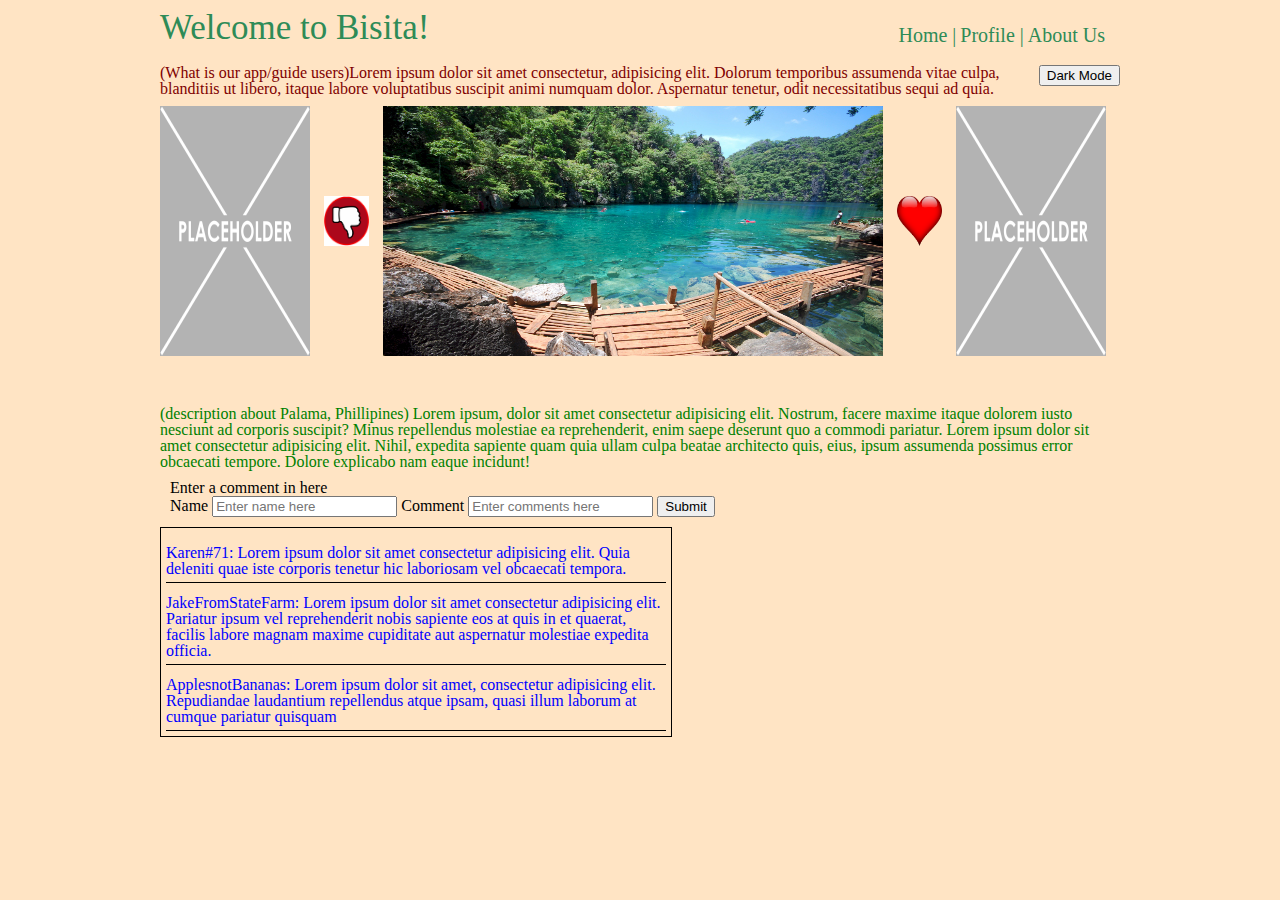
==== index.html @ d11c52c7 "update for hover and dark mode" ====
<!DOCTYPE html>
<html lang="en">
<head>
  <meta charset="UTF-8">
  <meta name="viewport" content="width=device-width, initial-scale=1.0">
  <link rel="stylesheet" href="CSS/reset.css">
  <link rel="stylesheet" href="CSS/index.css">
  <title>Bisita.co</title>
</head>
<body>
  <header>
    <nav>
      <ul>
        <li><a  href="/index.html"> Home |</a></li>
        <li><a  href="/profile.html"> Profile |</a></li>
        <li><a  href="/about.html"> About Us </a></li>
      </ul>
    </nav>
    <h1>Welcome to Bisita!</h1>
  </header>
  <button onclick="myDarkMode()">Dark Mode</button>

  <div>
    <p>(What is our app/guide users)Lorem ipsum dolor sit amet consectetur, adipisicing elit. Dolorum temporibus assumenda vitae culpa, blanditiis ut libero, itaque labore voluptatibus suscipit animi numquam dolor. Aspernatur tenetur, odit necessitatibus sequi ad quia.</p>
  </div>

  <article>
    <img src="images/imgPlaceHold.png" height=300px width=100px>
    <img id="thumbDown" src="images/thumbdown.png" height=10px width=10px>
    <div id="List-of-Images"></div> 
    <img id="hearted" src="images/heart.png" height=10px width=10px>
    <img src="images/imgPlaceHold.png" height=300px width=100px>
  </article>

  <div>
    <p>(description about Palama, Phillipines) Lorem ipsum, dolor sit amet consectetur adipisicing elit. Nostrum, facere maxime itaque dolorem iusto nesciunt ad corporis suscipit? Minus repellendus molestiae ea reprehenderit, enim saepe deserunt quo a commodi pariatur. Lorem ipsum dolor sit amet consectetur adipisicing elit. Nihil, expedita sapiente quam quia ullam culpa beatae architecto quis, eius, ipsum assumenda possimus error obcaecati tempore. Dolore explicabo nam eaque incidunt!</p>
  </div>

  <form id = "addcomments">
    <fieldset>
      <legend>Enter a comment in here</legend>

        <label for="nameInput">Name</label>
        <input type="text" name="nameInput" placeholder="Enter name here">

        <label for="commentInput">Comment</label>
        <input type="text" name="commentInput" placeholder="Enter comments here">

        
        <input type ="submit">
    </fieldset>
  </form>

  <div>
    <ul id = "commentsection">
      <li>
        <p>Karen#71: Lorem ipsum dolor sit amet consectetur adipisicing elit. Quia deleniti quae iste corporis tenetur hic laboriosam vel obcaecati tempora.</p>
      </li>
      <li>
        <p>JakeFromStateFarm: Lorem ipsum dolor sit amet consectetur adipisicing elit. Pariatur ipsum vel reprehenderit nobis sapiente eos at quis in et quaerat, facilis labore magnam maxime cupiditate aut aspernatur molestiae expedita officia.</p>
      </li>
      <li>
        <p>ApplesnotBananas: Lorem ipsum dolor sit amet, consectetur adipisicing elit. Repudiandae laudantium repellendus atque ipsam, quasi illum laborum at cumque pariatur quisquam</p>
      </li>
    </ul>
  </div>

</body>
<script src="js/index.js"></script>
</html>
---- CSS/index.css ----
body {
  width: 960px;
  margin: 0 auto;
  background-color: bisque;
}

nav {
  float: right;
  padding-right: 15px;
  padding-top: 25px;
}

nav > ul > li {
  display: inline;
  font-size: 20px;
}

a {
  text-decoration: none;
  color: seagreen;
}

h1 {
  font-size: 35px;
  padding-bottom: 20px;
  padding-top: 10px;
  font-family: cursive;
  color: seagreen;
}

body > div:first-of-type {
  font-family: cursive;
  color: maroon;
  padding-bottom: 9px;
}

article > img:first-of-type {
  height: 250px;
  width: 150px;
}

article > #thumbDown {
  padding-left: 10px;
  padding-right: 10px;
  padding-bottom: 110px;
  height: 50px;
  width: 45px;
}

article > div {
  display: inline-block;
  height: 300px;
  width: 500px;
}

article > div > img {
  height: 250px;
  width: 500px;
}

article > #hearted {
  padding-left: 10px;
  padding-right: 10px;
  padding-bottom: 110px;
  height: 50px;
  width: 45px;
}

article > img:last-of-type {
  height: 250px;
  width: 150px;
}

body > div:nth-last-of-type(2) {
  font-family: cursive;
  color: green;
}

form {
  padding: 10px;
  float: left;
}

form > legend > input {
  height: 35px;
}

body > div:last-of-type {
  font-family: cursive;
  color: blue;
  border: solid black 1px;
  padding: 5px;
  width: 500px;
  float: left;
}

body > div:last-of-type > ul > li {
  padding-top: 12px;
  padding-bottom: 5px;
  border-bottom: solid black 1px;
}

button{
  float: right;
}
.dark-mode {
  background-color: black;
  color: white;
}
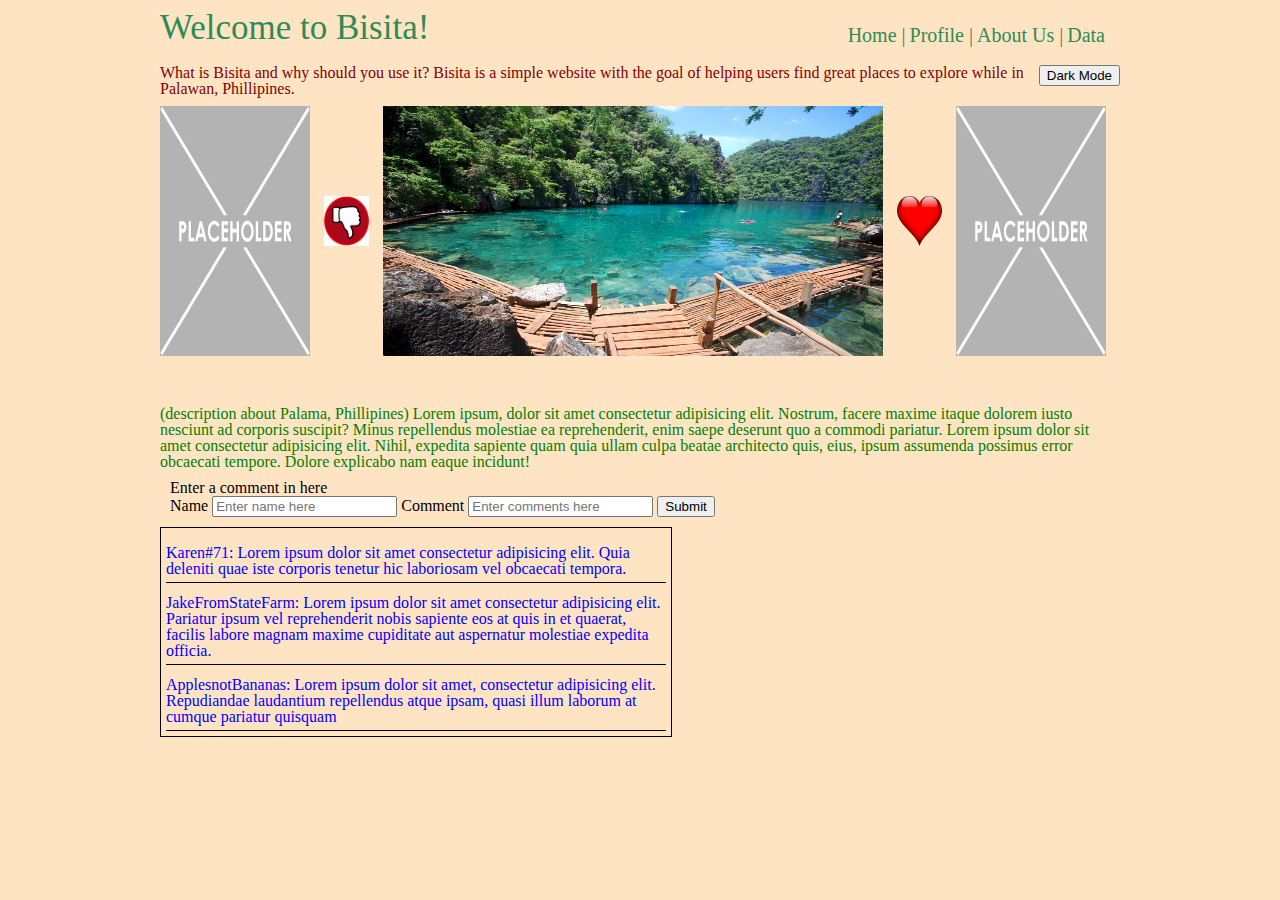
==== commit 773f6bce: "Merge pull request #57 from The-Kraken-201d65/comment" ====
--- a/index.html
+++ b/index.html
@@ -13,7 +13,8 @@
       <ul>
         <li><a  href="/index.html"> Home |</a></li>
         <li><a  href="/profile.html"> Profile |</a></li>
-        <li><a  href="/about.html"> About Us </a></li>
+        <li><a  href="/about.html"> About Us |</a></li>
+        <li><a  href="/data.html"> Data </a></li>
       </ul>
     </nav>
     <h1>Welcome to Bisita!</h1>
@@ -21,7 +22,7 @@
   <button onclick="myDarkMode()">Dark Mode</button>
 
   <div>
-    <p>(What is our app/guide users)Lorem ipsum dolor sit amet consectetur, adipisicing elit. Dolorum temporibus assumenda vitae culpa, blanditiis ut libero, itaque labore voluptatibus suscipit animi numquam dolor. Aspernatur tenetur, odit necessitatibus sequi ad quia.</p>
+    <p>What is Bisita and why should you use it? Bisita is a simple website with the goal of helping users find great places to explore while in Palawan, Phillipines. </p>
   </div>
 
   <article>
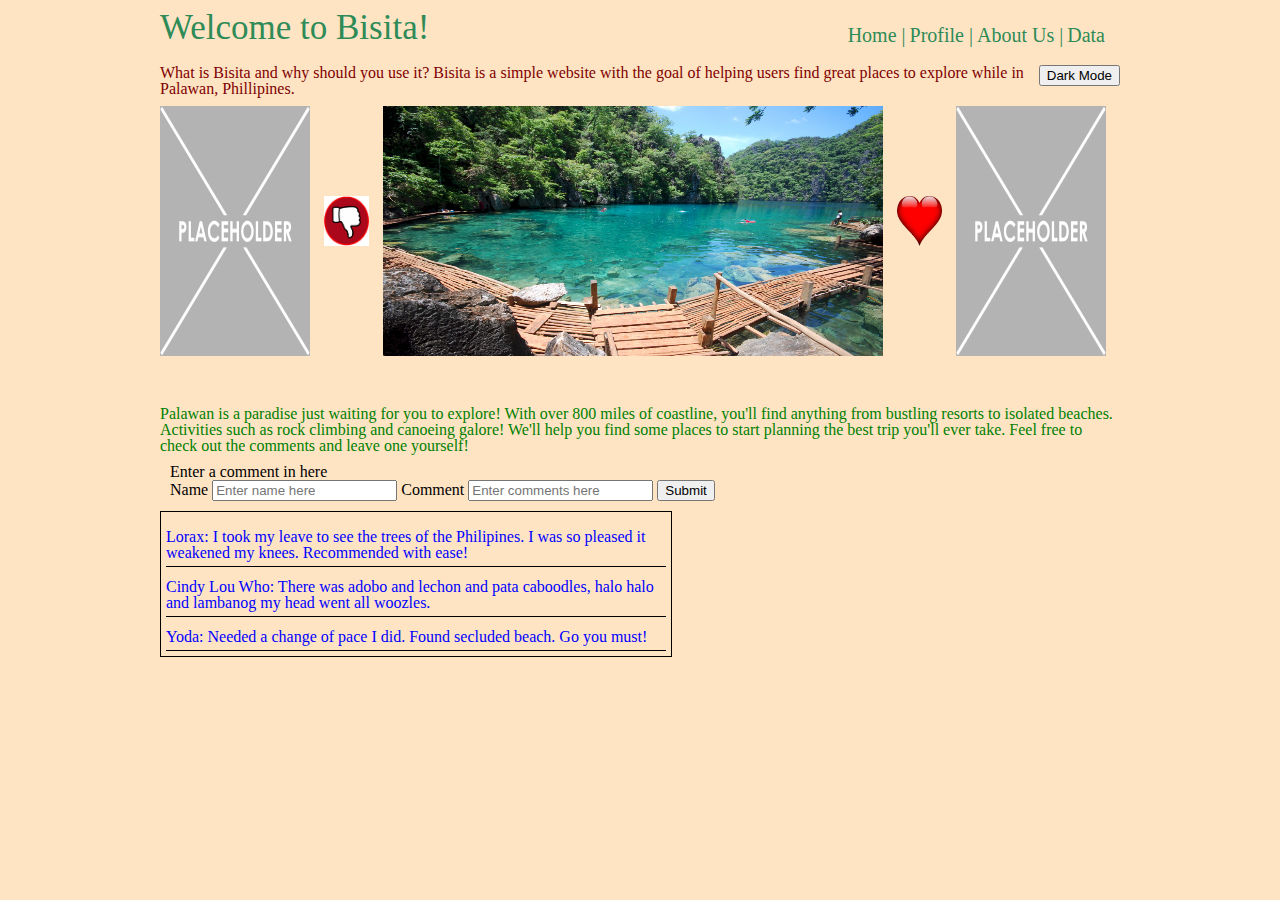
==== commit 3e6d6f57: "replacing ipsum lorem with content" ====
--- a/index.html
+++ b/index.html
@@ -11,10 +11,10 @@
   <header>
     <nav>
       <ul>
-        <li><a  href="/index.html"> Home |</a></li>
-        <li><a  href="/profile.html"> Profile |</a></li>
-        <li><a  href="/about.html"> About Us |</a></li>
-        <li><a  href="/data.html"> Data </a></li>
+        <li><a  href="index.html"> Home |</a></li>
+        <li><a  href="profile.html"> Profile |</a></li>
+        <li><a  href="about.html"> About Us |</a></li>
+        <li><a  href="data.html"> Data </a></li>
       </ul>
     </nav>
     <h1>Welcome to Bisita!</h1>
@@ -34,7 +34,7 @@
   </article>
 
   <div>
-    <p>(description about Palama, Phillipines) Lorem ipsum, dolor sit amet consectetur adipisicing elit. Nostrum, facere maxime itaque dolorem iusto nesciunt ad corporis suscipit? Minus repellendus molestiae ea reprehenderit, enim saepe deserunt quo a commodi pariatur. Lorem ipsum dolor sit amet consectetur adipisicing elit. Nihil, expedita sapiente quam quia ullam culpa beatae architecto quis, eius, ipsum assumenda possimus error obcaecati tempore. Dolore explicabo nam eaque incidunt!</p>
+    <p>Palawan is a paradise just waiting for you to explore! With over 800 miles of coastline, you'll find anything from bustling resorts to isolated beaches. Activities such as rock climbing and canoeing galore! We'll help you find some places to start planning the best trip you'll ever take. Feel free to check out the comments and leave one yourself!</p>
   </div>
 
   <form id = "addcomments">
@@ -55,13 +55,13 @@
   <div>
     <ul id = "commentsection">
       <li>
-        <p>Karen#71: Lorem ipsum dolor sit amet consectetur adipisicing elit. Quia deleniti quae iste corporis tenetur hic laboriosam vel obcaecati tempora.</p>
+        <p>Lorax: I took my leave to see the trees of the Philipines. I was so pleased it weakened my knees. Recommended with ease!</p>
       </li>
       <li>
-        <p>JakeFromStateFarm: Lorem ipsum dolor sit amet consectetur adipisicing elit. Pariatur ipsum vel reprehenderit nobis sapiente eos at quis in et quaerat, facilis labore magnam maxime cupiditate aut aspernatur molestiae expedita officia.</p>
+        <p>Cindy Lou Who: There was adobo and lechon and pata caboodles, halo halo and lambanog my head went all woozles.</p>
       </li>
       <li>
-        <p>ApplesnotBananas: Lorem ipsum dolor sit amet, consectetur adipisicing elit. Repudiandae laudantium repellendus atque ipsam, quasi illum laborum at cumque pariatur quisquam</p>
+        <p>Yoda: Needed a change of pace I did. Found secluded beach. Go you must!</p>
       </li>
     </ul>
   </div>
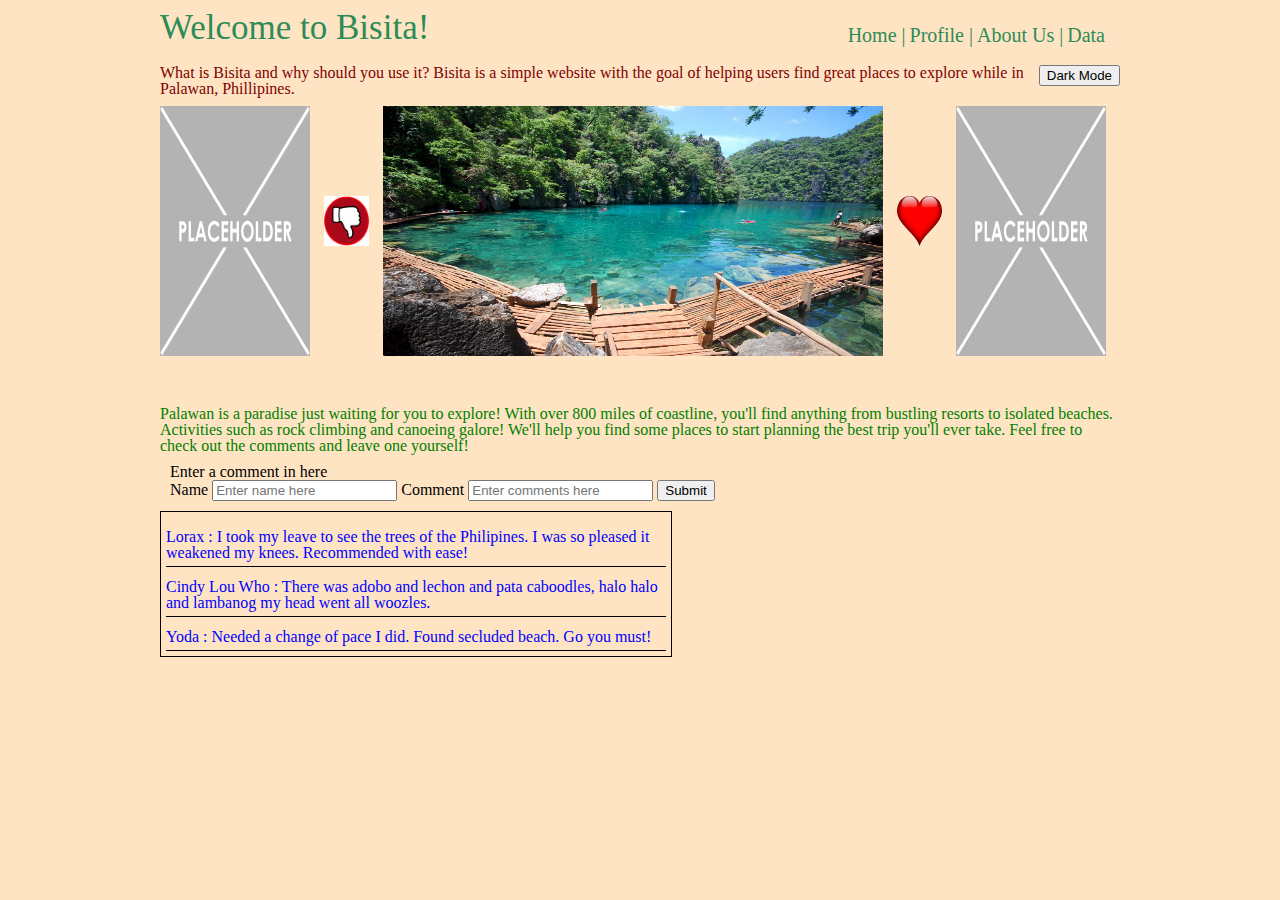
==== commit 43cd72e6: "making format consistent between existing comments and new comments" ====
--- a/index.html
+++ b/index.html
@@ -55,13 +55,13 @@
   <div>
     <ul id = "commentsection">
       <li>
-        <p>Lorax: I took my leave to see the trees of the Philipines. I was so pleased it weakened my knees. Recommended with ease!</p>
+        <p>Lorax : I took my leave to see the trees of the Philipines. I was so pleased it weakened my knees. Recommended with ease!</p>
       </li>
       <li>
-        <p>Cindy Lou Who: There was adobo and lechon and pata caboodles, halo halo and lambanog my head went all woozles.</p>
+        <p>Cindy Lou Who : There was adobo and lechon and pata caboodles, halo halo and lambanog my head went all woozles.</p>
       </li>
       <li>
-        <p>Yoda: Needed a change of pace I did. Found secluded beach. Go you must!</p>
+        <p>Yoda : Needed a change of pace I did. Found secluded beach. Go you must!</p>
       </li>
     </ul>
   </div>
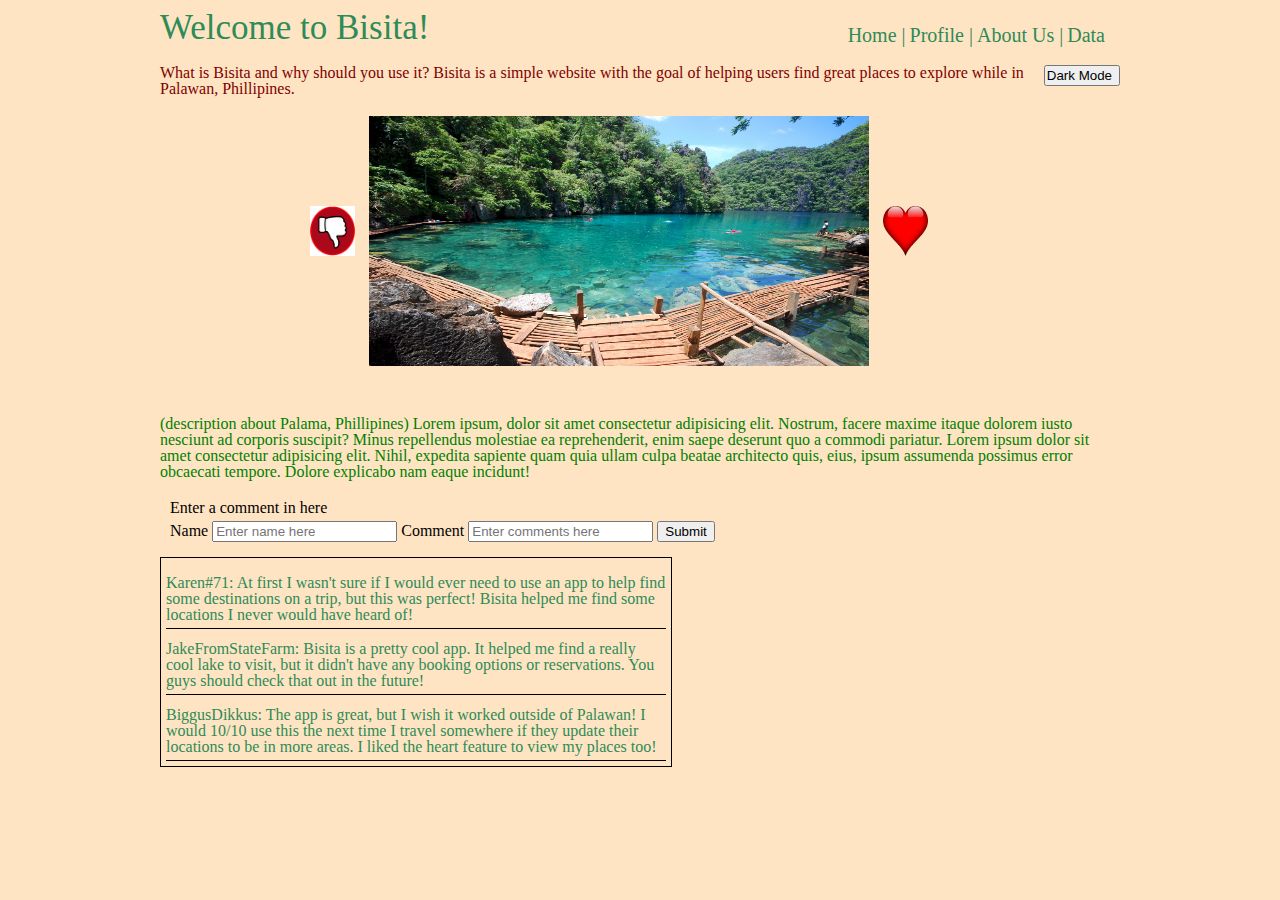
==== commit a7265fa8: "fixed some css and changes to html" ====
--- a/index.html
+++ b/index.html
@@ -26,15 +26,15 @@
   </div>
 
   <article>
-    <img src="images/imgPlaceHold.png" height=300px width=100px>
+
     <img id="thumbDown" src="images/thumbdown.png" height=10px width=10px>
     <div id="List-of-Images"></div> 
     <img id="hearted" src="images/heart.png" height=10px width=10px>
-    <img src="images/imgPlaceHold.png" height=300px width=100px>
+
   </article>
 
   <div>
-    <p>Palawan is a paradise just waiting for you to explore! With over 800 miles of coastline, you'll find anything from bustling resorts to isolated beaches. Activities such as rock climbing and canoeing galore! We'll help you find some places to start planning the best trip you'll ever take. Feel free to check out the comments and leave one yourself!</p>
+    <p>(description about Palama, Phillipines) Lorem ipsum, dolor sit amet consectetur adipisicing elit. Nostrum, facere maxime itaque dolorem iusto nesciunt ad corporis suscipit? Minus repellendus molestiae ea reprehenderit, enim saepe deserunt quo a commodi pariatur. Lorem ipsum dolor sit amet consectetur adipisicing elit. Nihil, expedita sapiente quam quia ullam culpa beatae architecto quis, eius, ipsum assumenda possimus error obcaecati tempore. Dolore explicabo nam eaque incidunt!</p>
   </div>
 
   <form id = "addcomments">
@@ -55,13 +55,13 @@
   <div>
     <ul id = "commentsection">
       <li>
-        <p>Lorax : I took my leave to see the trees of the Philipines. I was so pleased it weakened my knees. Recommended with ease!</p>
+        <p>Karen#71: At first I wasn't sure if I would ever need to use an app to help find some destinations on a trip, but this was perfect! Bisita helped me find some locations I never would have heard of!</p>
       </li>
       <li>
-        <p>Cindy Lou Who : There was adobo and lechon and pata caboodles, halo halo and lambanog my head went all woozles.</p>
+        <p>JakeFromStateFarm: Bisita is a pretty cool app. It helped me find a really cool lake to visit, but it didn't have any booking options or reservations. You guys should check that out in the future!</p>
       </li>
       <li>
-        <p>Yoda : Needed a change of pace I did. Found secluded beach. Go you must!</p>
+        <p>BiggusDikkus: The app is great, but I wish it worked outside of Palawan! I would 10/10 use this the next time I travel somewhere if they update their locations to be in more areas. I liked the heart feature to view my places too!</p>
       </li>
     </ul>
   </div>
--- a/CSS/index.css
+++ b/CSS/index.css
@@ -34,13 +34,8 @@
   padding-bottom: 9px;
 }
 
-article > img:first-of-type {
-  height: 250px;
-  width: 150px;
-}
-
 article > #thumbDown {
-  padding-left: 10px;
+  padding-left: 150px;
   padding-right: 10px;
   padding-bottom: 110px;
   height: 50px;
@@ -49,6 +44,7 @@
 
 article > div {
   display: inline-block;
+  padding-top: 10px;
   height: 300px;
   width: 500px;
 }
@@ -60,7 +56,7 @@
 
 article > #hearted {
   padding-left: 10px;
-  padding-right: 10px;
+  padding-right: 150px;
   padding-bottom: 110px;
   height: 50px;
   width: 45px;
@@ -87,7 +83,7 @@
 
 body > div:last-of-type {
   font-family: cursive;
-  color: blue;
+  color:seagreen;
   border: solid black 1px;
   padding: 5px;
   width: 500px;
@@ -102,8 +98,18 @@
 
 button{
   float: right;
+  padding-left: 1px;
 }
 .dark-mode {
   background-color: black;
   color: white;
+}
+
+legend {
+  padding-top: 10px;
+}
+
+fieldset {
+  padding-top: 5px;
+  padding-bottom: 5px;
 }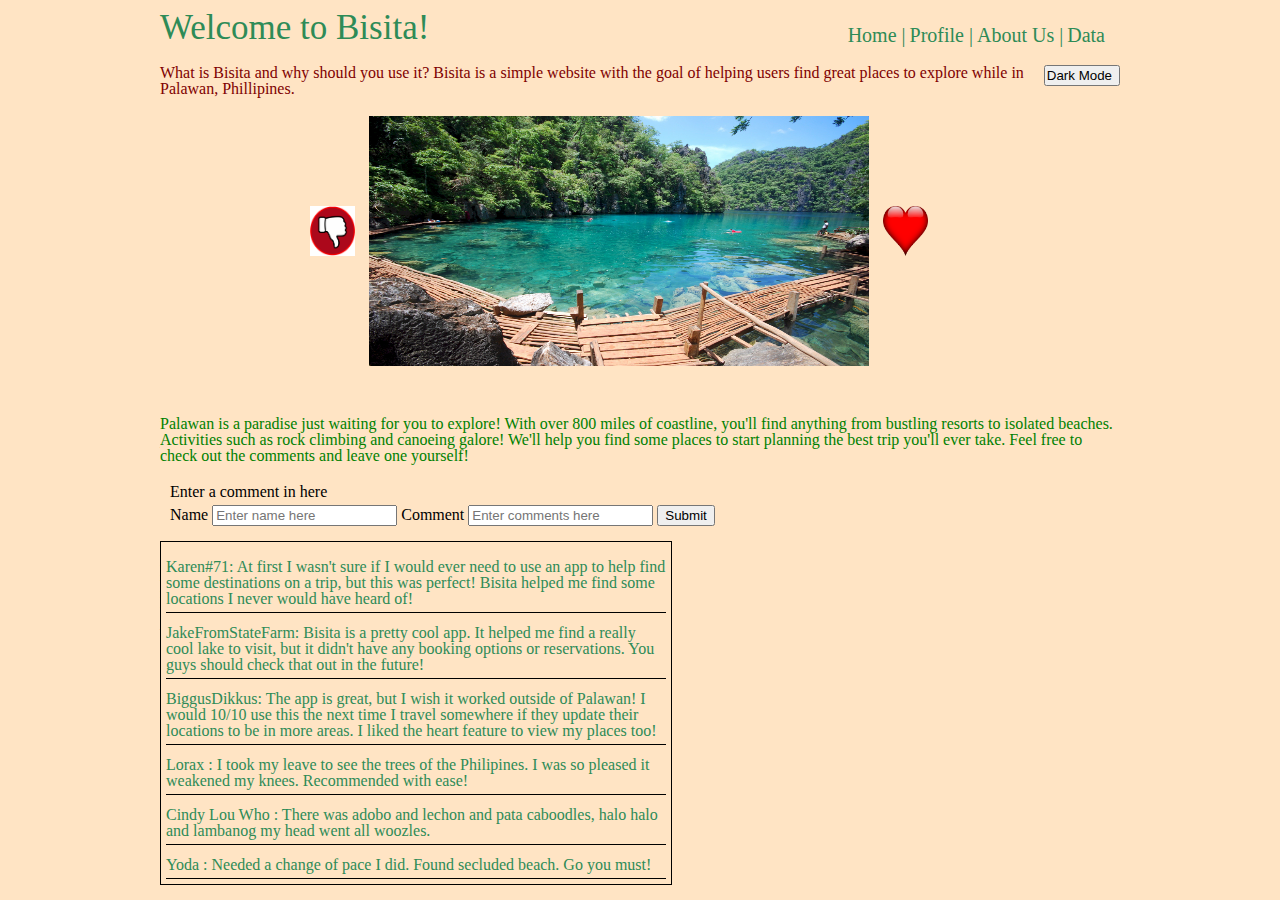
==== commit e9cd9e07: "Merge branch 'testbranch' into branch222" ====
--- a/index.html
+++ b/index.html
@@ -1,71 +1,82 @@
-<!DOCTYPE html>
-<html lang="en">
-<head>
-  <meta charset="UTF-8">
-  <meta name="viewport" content="width=device-width, initial-scale=1.0">
-  <link rel="stylesheet" href="CSS/reset.css">
-  <link rel="stylesheet" href="CSS/index.css">
-  <title>Bisita.co</title>
-</head>
-<body>
-  <header>
-    <nav>
-      <ul>
-        <li><a  href="index.html"> Home |</a></li>
-        <li><a  href="profile.html"> Profile |</a></li>
-        <li><a  href="about.html"> About Us |</a></li>
-        <li><a  href="data.html"> Data </a></li>
-      </ul>
-    </nav>
-    <h1>Welcome to Bisita!</h1>
-  </header>
-  <button onclick="myDarkMode()">Dark Mode</button>
-
-  <div>
-    <p>What is Bisita and why should you use it? Bisita is a simple website with the goal of helping users find great places to explore while in Palawan, Phillipines. </p>
-  </div>
-
-  <article>
-
-    <img id="thumbDown" src="images/thumbdown.png" height=10px width=10px>
-    <div id="List-of-Images"></div> 
-    <img id="hearted" src="images/heart.png" height=10px width=10px>
-
-  </article>
-
-  <div>
-    <p>(description about Palama, Phillipines) Lorem ipsum, dolor sit amet consectetur adipisicing elit. Nostrum, facere maxime itaque dolorem iusto nesciunt ad corporis suscipit? Minus repellendus molestiae ea reprehenderit, enim saepe deserunt quo a commodi pariatur. Lorem ipsum dolor sit amet consectetur adipisicing elit. Nihil, expedita sapiente quam quia ullam culpa beatae architecto quis, eius, ipsum assumenda possimus error obcaecati tempore. Dolore explicabo nam eaque incidunt!</p>
-  </div>
-
-  <form id = "addcomments">
-    <fieldset>
-      <legend>Enter a comment in here</legend>
-
-        <label for="nameInput">Name</label>
-        <input type="text" name="nameInput" placeholder="Enter name here">
-
-        <label for="commentInput">Comment</label>
-        <input type="text" name="commentInput" placeholder="Enter comments here">
-
-        
-        <input type ="submit">
-    </fieldset>
-  </form>
-
-  <div>
-    <ul id = "commentsection">
-      <li>
-        <p>Karen#71: At first I wasn't sure if I would ever need to use an app to help find some destinations on a trip, but this was perfect! Bisita helped me find some locations I never would have heard of!</p>
-      </li>
-      <li>
-        <p>JakeFromStateFarm: Bisita is a pretty cool app. It helped me find a really cool lake to visit, but it didn't have any booking options or reservations. You guys should check that out in the future!</p>
-      </li>
-      <li>
-        <p>BiggusDikkus: The app is great, but I wish it worked outside of Palawan! I would 10/10 use this the next time I travel somewhere if they update their locations to be in more areas. I liked the heart feature to view my places too!</p>
-      </li>
-    </ul>
-  </div>
-
-</body>
-<script src="js/index.js"></script>
+<!DOCTYPE html>
+<html lang="en">
+<head>
+  <meta charset="UTF-8">
+  <meta name="viewport" content="width=device-width, initial-scale=1.0">
+  <link rel="stylesheet" href="CSS/reset.css">
+  <link rel="stylesheet" href="CSS/index.css">
+  <title>Bisita.co</title>
+</head>
+<body>
+  <header>
+    <nav>
+      <ul>
+        <li><a  href="index.html"> Home |</a></li>
+        <li><a  href="profile.html"> Profile |</a></li>
+        <li><a  href="about.html"> About Us |</a></li>
+        <li><a  href="data.html"> Data </a></li>
+      </ul>
+    </nav>
+    <h1>Welcome to Bisita!</h1>
+  </header>
+  <button onclick="myDarkMode()">Dark Mode</button>
+
+  <div>
+    <p>What is Bisita and why should you use it? Bisita is a simple website with the goal of helping users find great places to explore while in Palawan, Phillipines. </p>
+  </div>
+
+  <article>
+
+    <img id="thumbDown" src="images/thumbdown.png" height=10px width=10px>
+    <div id="List-of-Images"></div> 
+    <img id="hearted" src="images/heart.png" height=10px width=10px>
+
+  </article>
+
+  <div>
+    <p>Palawan is a paradise just waiting for you to explore! With over 800 miles of coastline, you'll find anything from bustling resorts to isolated beaches. Activities such as rock climbing and canoeing galore! We'll help you find some places to start planning the best trip you'll ever take. Feel free to check out the comments and leave one yourself!</p>
+  </div>
+
+  <form id = "addcomments">
+    <fieldset>
+      <legend>Enter a comment in here</legend>
+
+        <label for="nameInput">Name</label>
+        <input type="text" name="nameInput" placeholder="Enter name here">
+
+        <label for="commentInput">Comment</label>
+        <input type="text" name="commentInput" placeholder="Enter comments here">
+
+        
+        <input type ="submit">
+    </fieldset>
+  </form>
+
+  <div>
+    <ul id = "commentsection">
+      <li>
+
+        <p>Karen#71: At first I wasn't sure if I would ever need to use an app to help find some destinations on a trip, but this was perfect! Bisita helped me find some locations I never would have heard of!</p>
+      </li>
+      <li>
+        <p>JakeFromStateFarm: Bisita is a pretty cool app. It helped me find a really cool lake to visit, but it didn't have any booking options or reservations. You guys should check that out in the future!</p>
+      </li>
+      <li>
+        <p>BiggusDikkus: The app is great, but I wish it worked outside of Palawan! I would 10/10 use this the next time I travel somewhere if they update their locations to be in more areas. I liked the heart feature to view my places too!</p>
+      </li>
+      <li>
+        <p>Lorax : I took my leave to see the trees of the Philipines. I was so pleased it weakened my knees. Recommended with ease!</p>
+      </li>
+      <li>
+        <p>Cindy Lou Who : There was adobo and lechon and pata caboodles, halo halo and lambanog my head went all woozles.</p>
+      </li>
+      <li>
+        <p>Yoda : Needed a change of pace I did. Found secluded beach. Go you must!</p>
+
+      </li>
+    </ul>
+  </div>
+
+</body>
+<script src="js/index.js"></script>
 </html>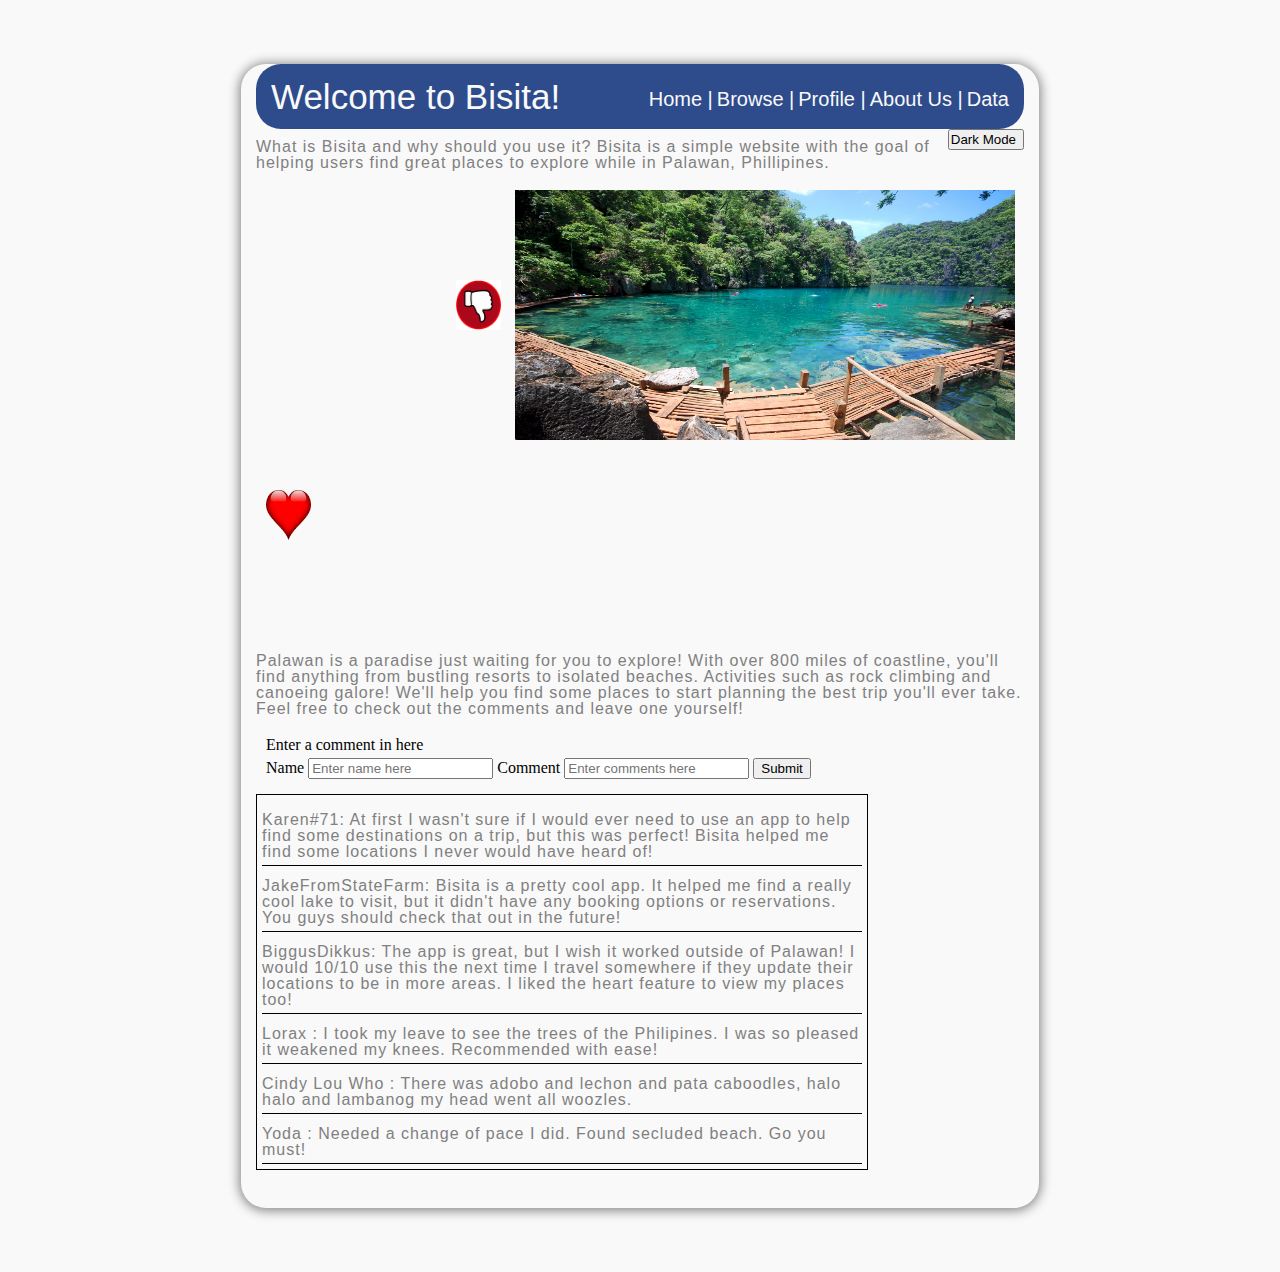
==== commit 0c1f367d: "adjusting links to include landing page" ====
--- a/index.html
+++ b/index.html
@@ -11,7 +11,8 @@
   <header>
     <nav>
       <ul>
-        <li><a  href="index.html"> Home |</a></li>
+        <li><a  href="landing-page.html"> Home |</a></li>
+        <li><a  href="index.html"> Browse |</a></li>
         <li><a  href="profile.html"> Profile |</a></li>
         <li><a  href="about.html"> About Us |</a></li>
         <li><a  href="data.html"> Data </a></li>
--- a/CSS/index.css
+++ b/CSS/index.css
@@ -1,7 +1,21 @@
 body {
   width: 960px;
+  height: 1080px;
   margin: 0 auto;
-  background-color: bisque;
+  padding-right: 15px;
+  padding-left: 15px;
+  background-color: #f9f9f9;
+  box-shadow: 0px 1px 11px 2px #888888;
+  border-radius: 25px;
+  margin: 5% auto 5% auto;
+  padding-bottom: 5%;
+  width: 60%;
+}
+
+header {
+  background-color: #2e4c8c;
+  padding-left: 15px;
+  border-radius: 25px;
 }
 
 nav {
@@ -17,25 +31,27 @@
 
 a {
   text-decoration: none;
-  color: seagreen;
+  color: #f9f9f9;
+  font-family: Arial, Helvetica, sans-serif;
 }
 
 h1 {
   font-size: 35px;
-  padding-bottom: 20px;
-  padding-top: 10px;
-  font-family: cursive;
-  color: seagreen;
+  padding-bottom: 15px;
+  padding-top: 15px;
+  font-family: Arial, Helvetica, sans-serif;
+  color: #f9f9f9;
 }
 
 body > div:first-of-type {
-  font-family: cursive;
-  color: maroon;
+  font-family: Arial, Helvetica, sans-serif;
+  padding-top: 10px;
+  color: grey;
   padding-bottom: 9px;
 }
 
 article > #thumbDown {
-  padding-left: 150px;
+  padding-left: 200px;
   padding-right: 10px;
   padding-bottom: 110px;
   height: 50px;
@@ -68,8 +84,8 @@
 }
 
 body > div:nth-last-of-type(2) {
-  font-family: cursive;
-  color: green;
+  font-family: Arial, Helvetica, sans-serif;
+  color: gray;
 }
 
 form {
@@ -82,11 +98,11 @@
 }
 
 body > div:last-of-type {
-  font-family: cursive;
-  color:seagreen;
+  font-family: Arial, Helvetica, sans-serif;
+  color:grey;
   border: solid black 1px;
   padding: 5px;
-  width: 500px;
+  width: 600px;
   float: left;
 }
 
@@ -100,6 +116,7 @@
   float: right;
   padding-left: 1px;
 }
+
 .dark-mode {
   background-color: black;
   color: white;
@@ -112,4 +129,10 @@
 fieldset {
   padding-top: 5px;
   padding-bottom: 5px;
-}+}
+
+p {
+  letter-spacing: 1px;
+  font-family: Arial, Helvetica, sans-serif;
+}
+
